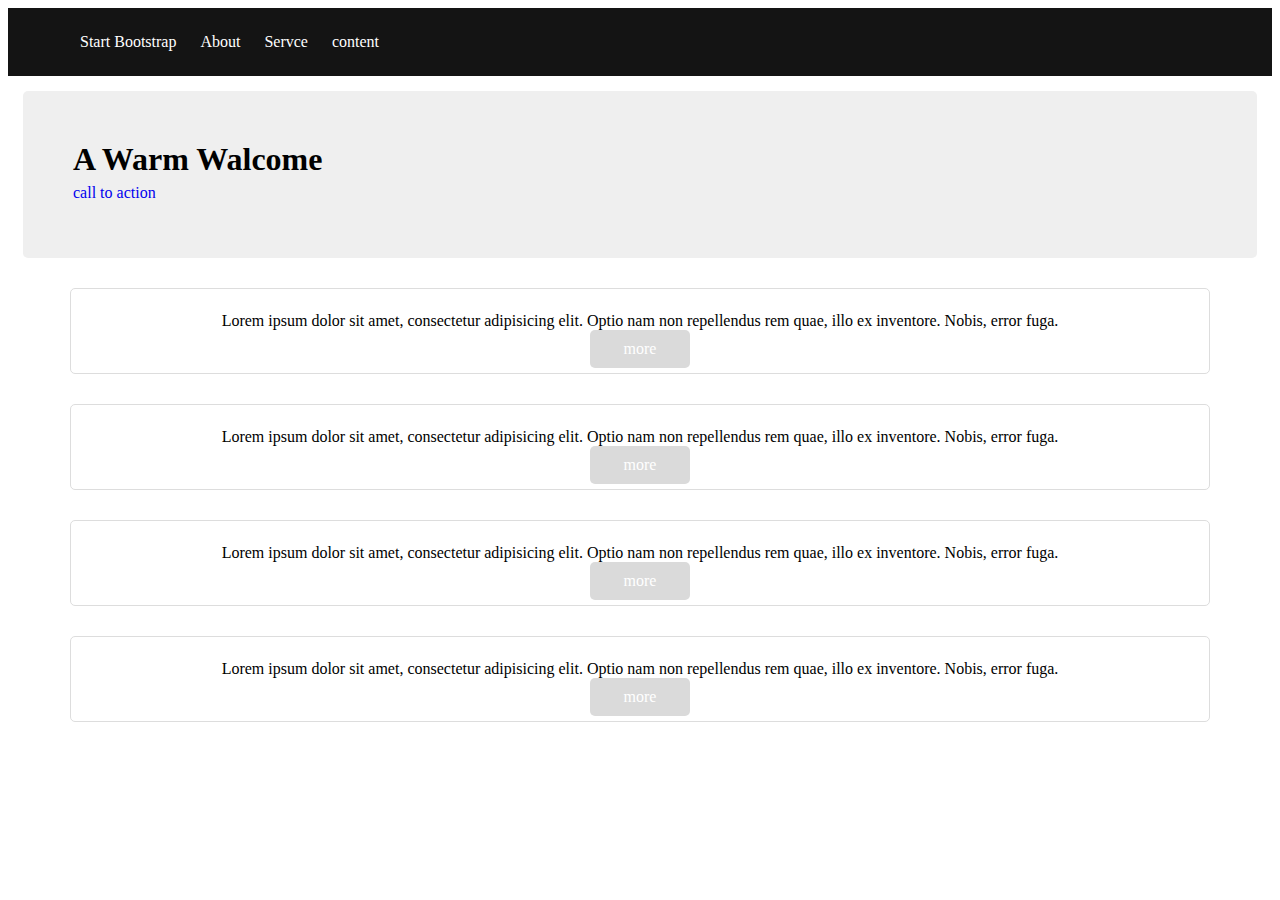
==== sandy web 2016-12-13/index.html @ e2aca7e2 "sandy web 2016-12-13 V0.1" ====
<!DOCTYPE html>
<html lang="en">

<head>
    <meta charset="UTF-8">
    <title>Sandy web 2016-12-13</title>
    <link rel="stylesheet" href="css/basic.css">
    <link rel="stylesheet" href="css/grid.css">
    <link rel="stylesheet" href="css/nav.css">
    <link rel="stylesheet" href="css/theme.css">
    <link rel="stylesheet" href="css/thumbnail.css">
    <link rel="stylesheet" href="css/style.css">
</head>

<body>
    <nav>
        <div class="container">
            <div class="row">
                <div class="col-md-12">
                    <a href="" class="btn btn1">Start Bootstrap</a>
                    <a href="" class="btn btn2">About</a>
                    <a href="" class="btn btn3">Servce</a>
                    <a href="" class="btn btn4">content</a>
                </div>
            </div>
        </div>
    </nav>
    <section>
        <div class="containerfuil">
            <div class="row">
                <div class="col-md-12">
                    <div class="jumbotron">
                        <h1>A Warm Walcome</h1>
                        <a href="#" class="btn-lg">call to action</a>
                    </div>

                </div>
            </div>
        </div>
    </section>
    <section>
        <div class="container">
            <div class="row">
                <div class="col-md-3">
                    <div class="thumbnail">
                        <img src="https://source.unsplash.com/300x300" alt="">
                        <p>Lorem ipsum dolor sit amet, consectetur adipisicing elit. Optio nam non repellendus rem quae, illo ex inventore. Nobis, error fuga.</p>
                        <a href="#" class="btn btn-primary">more</a>
                    </div>
                </div>
                <div class="col-md-3">
                    <div class="thumbnail">
                        <img src="https://source.unsplash.com/300x300" alt="">
                        <p>Lorem ipsum dolor sit amet, consectetur adipisicing elit. Optio nam non repellendus rem quae, illo ex inventore. Nobis, error fuga.</p>
                        <a href="#" class="btn btn-primary">more</a>
                    </div>
                </div>
                <div class="col-md-3">
                    <div class="thumbnail">
                        <img src="https://source.unsplash.com/300x300" alt="">
                        <p>Lorem ipsum dolor sit amet, consectetur adipisicing elit. Optio nam non repellendus rem quae, illo ex inventore. Nobis, error fuga.</p> <a href="#" class="btn btn-primary">more</a>
                    </div>
                </div>
                <div class="col-md-3">
                    <div class="thumbnail">
                        <img src="https://source.unsplash.com/300x300" alt="">
                        <p>Lorem ipsum dolor sit amet, consectetur adipisicing elit. Optio nam non repellendus rem quae, illo ex inventore. Nobis, error fuga.</p>
                        <a href="#" class="btn btn-primary">more</a>
                    </div>
                </div>
            </div>
        </div>
    </section>



</body>

</html>
---- sandy web 2016-12-13/css/basic.css ----
/* box model 設定*/

* {
    box-sizing: border-box;
}


/* Reset CSS */

h1,
h2,
h3,
h4,
h5,
h6,
div,
p,
header,
footer,
aside,
article,
section blockquote {
    margin: 0;
    padding: 0;
}
---- sandy web 2016-12-13/css/grid.css ----
/* 網格模組 */


/* 容器 */

.container,
.container-fluid {
    width: 100%;
    margin-right: auto;
    margin-left: auto;
}


/* row的設定 */

.row:after {
    content: "";
    display: block;
    clear: both;
}


/* col 的設定 */

[class^="col-"] {
    /*行動優先*/
    width: 100%;
    float: left;
    padding: 15px;
}


/* 超小螢幕 */

@media screen and (max-width:768px) {
    .col-xs-1 {
        width: calc(100% * 1 / 12);
    }
    .col-xs-2 {
        width: calc(100% * 2 / 12);
    }
    .col-xs-3 {
        width: calc(100% * 3 / 12);
    }
    .col-xs-4 {
        width: calc(100% * 4 / 12);
    }
    .col-xs-5 {
        width: calc(100% * 5 / 12);
    }
    .col-xs-6 {
        width: calc(100% * 6 / 12);
    }
    .col-xs-7 {
        width: calc(100% * 7 / 12);
    }
    .col-xs-8 {
        width: calc(100% * 8 / 12);
    }
    .col-xs-9 {
        width: calc(100% * 9 / 12);
    }
    .col-xs-10 {
        width: calc(100% * 10 / 12);
    }
    .col-xs-11 {
        width: calc(100% * 11 / 12);
    }
    .col-xs-12 {
        width: calc(100% * 12 / 12);
    }
}


/* 小螢幕 */

@media screen and (min-width:768px) and (max-width:997px) {
    .container {
        width: 750px;
    }
    .col-sm-1 {
        width: calc(100% * 1 / 12);
    }
    .col-sm-2 {
        width: calc(100% * 2 / 12);
    }
    .col-sm-3 {
        width: calc(100% * 3 / 12);
    }
    .col-sm-4 {
        width: calc(100% * 4 / 12);
    }
    .col-sm-5 {
        width: calc(100% * 5 / 12);
    }
    .col-sm-6 {
        width: calc(100% * 6 / 12);
    }
    .col-sm-7 {
        width: calc(100% * 7 / 12);
    }
    .col-sm-8 {
        width: calc(100% * 8 / 12);
    }
    .col-sm-9 {
        width: calc(100% * 9 / 12);
    }
    .col-sm-10 {
        width: calc(100% * 10 / 12);
    }
    .col-sm-11 {
        width: calc(100% * 11 / 12);
    }
    .col-sm-12 {
        width: calc(100% * 12 / 12);
    }
}


/* 中螢幕 */

@media screen and (min-width:997px) and (max-width:1200px) {
    .container {
        width: 970px;
    }
    .col-md-1 {
        width: calc(100% * 1 / 12);
    }
    .col-md-2 {
        width: calc(100% * 2 / 12);
    }
    .col-md-3 {
        width: calc(100% * 3 / 12);
    }
    .col-md-4 {
        width: calc(100% * 4 / 12);
    }
    .col-md-5 {
        width: calc(100% * 5 / 12);
    }
    .col-md-6 {
        width: calc(100% * 6 / 12);
    }
    .col-md-7 {
        width: calc(100% * 7 / 12);
    }
    .col-md-8 {
        width: calc(100% * 8 / 12);
    }
    .col-md-9 {
        width: calc(100% * 9 / 12);
    }
    .col-md-10 {
        width: calc(100% * 10 / 12);
    }
    .col-md-11 {
        width: calc(100% * 11 / 12);
    }
    .col-md-12 {
        width: calc(100% * 12 / 12);
    }
}


/* 大螢幕 */

@media screen and (min-width:1200px) {
    .container {
        width: 1170px;
    }
    .col-lg-1 {
        width: calc(100% * 1 / 12);
    }
    .col-lg-2 {
        width: calc(100% * 2 / 12);
    }
    .col-lg-3 {
        width: calc(100% * 3 / 12);
    }
    .col-lg-4 {
        width: calc(100% * 4 / 12);
    }
    .col-lg-5 {
        width: calc(100% * 5 / 12);
    }
    .col-lg-6 {
        width: calc(100% * 6 / 12);
    }
    .col-lg-7 {
        width: calc(100% * 7 / 12);
    }
    .col-lg-8 {
        width: calc(100% * 8 / 12);
    }
    .col-lg-9 {
        width: calc(100% * 9 / 12);
    }
    .col-lg-10 {
        width: calc(100% * 10 / 12);
    }
    .col-lg-11 {
        width: calc(100% * 11 / 12);
    }
    .col-lg-12 {
        width: calc(100% * 12 / 12);
    }
}
---- sandy web 2016-12-13/css/nav.css ----
/* 導覽列模組 */

nav li>ul {
    display: none;
}

nav li:hover>ul {
    display: block;
}

nav ul {
    padding: 2px;
}

nav li {
    list-style-type: none;
}

nav li>ul>li {}

nav {
    background-color: #141414;
}
---- sandy web 2016-12-13/css/theme.css ----
.jumbotron {
    background-color: #efefef;
    padding: 50px;
    border-radius: 5px;
}

.thumbnail {
    text-align: center;
}

.btn {
    display: inline-block;
    text-align: center;
    border-radius: 5px;
    color: white;
    text-decoration: none;
    padding: 10px;
}

.btn-lg {
    width: 80px;
    height: 30px;
    line-height: 30px;
    text-decoration: none;
}

.btn-primary {
    background-color: rgba(214, 214, 214, 0.9);
    color: white;
    width: 100px;
}
---- sandy web 2016-12-13/css/thumbnail.css ----
/* 圖片模組 */

.thumbnail {
    border: 1px solid #ddd;
    padding: 5px;
    border-radius: 5px;
}

.thumbnail img {
    /* RWD Image*/
    max-width: 100%;
}

.thumbnail .caption h3 {
    font-size: 1em;
}

.thumbnail .caption p {
    font-size: 0.75em;
}
---- sandy web 2016-12-13/css/style.css ----

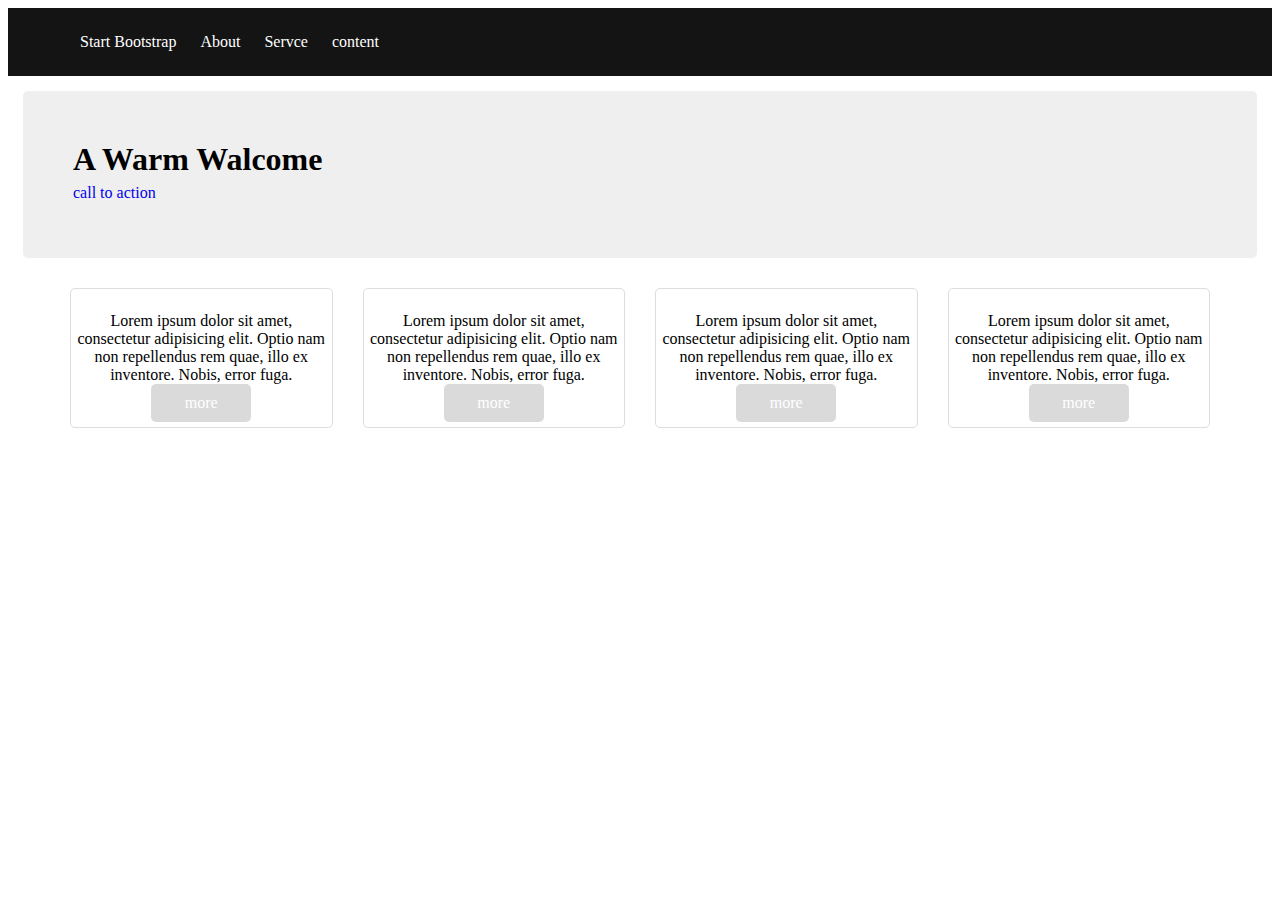
==== commit 128c9282: "1223 commit" ====
--- a/sandy web 2016-12-13/index.html
+++ b/sandy web 2016-12-13/index.html
@@ -41,27 +41,27 @@
     <section>
         <div class="container">
             <div class="row">
-                <div class="col-md-3">
+                <div class="col-lg-3">
                     <div class="thumbnail">
                         <img src="https://source.unsplash.com/300x300" alt="">
                         <p>Lorem ipsum dolor sit amet, consectetur adipisicing elit. Optio nam non repellendus rem quae, illo ex inventore. Nobis, error fuga.</p>
                         <a href="#" class="btn btn-primary">more</a>
                     </div>
                 </div>
-                <div class="col-md-3">
+                <div class="col-lg-3">
                     <div class="thumbnail">
                         <img src="https://source.unsplash.com/300x300" alt="">
                         <p>Lorem ipsum dolor sit amet, consectetur adipisicing elit. Optio nam non repellendus rem quae, illo ex inventore. Nobis, error fuga.</p>
                         <a href="#" class="btn btn-primary">more</a>
                     </div>
                 </div>
-                <div class="col-md-3">
+                <div class="col-lg-3">
                     <div class="thumbnail">
                         <img src="https://source.unsplash.com/300x300" alt="">
                         <p>Lorem ipsum dolor sit amet, consectetur adipisicing elit. Optio nam non repellendus rem quae, illo ex inventore. Nobis, error fuga.</p> <a href="#" class="btn btn-primary">more</a>
                     </div>
                 </div>
-                <div class="col-md-3">
+                <div class="col-lg-3">
                     <div class="thumbnail">
                         <img src="https://source.unsplash.com/300x300" alt="">
                         <p>Lorem ipsum dolor sit amet, consectetur adipisicing elit. Optio nam non repellendus rem quae, illo ex inventore. Nobis, error fuga.</p>
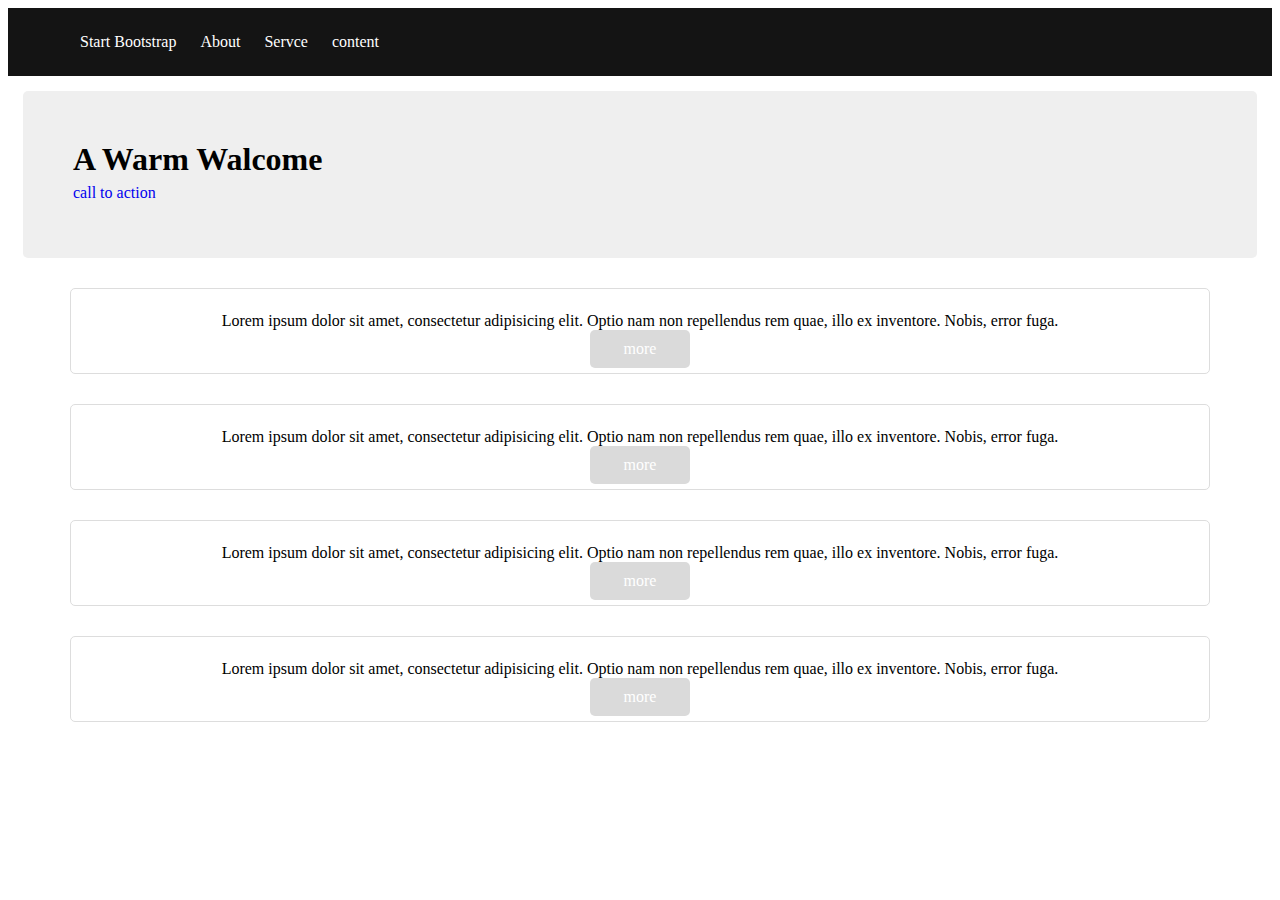
==== commit 7d592000: "Revert "1223 commit"" ====
--- a/sandy web 2016-12-13/index.html
+++ b/sandy web 2016-12-13/index.html
@@ -41,27 +41,27 @@
     <section>
         <div class="container">
             <div class="row">
-                <div class="col-lg-3">
+                <div class="col-md-3">
                     <div class="thumbnail">
                         <img src="https://source.unsplash.com/300x300" alt="">
                         <p>Lorem ipsum dolor sit amet, consectetur adipisicing elit. Optio nam non repellendus rem quae, illo ex inventore. Nobis, error fuga.</p>
                         <a href="#" class="btn btn-primary">more</a>
                     </div>
                 </div>
-                <div class="col-lg-3">
+                <div class="col-md-3">
                     <div class="thumbnail">
                         <img src="https://source.unsplash.com/300x300" alt="">
                         <p>Lorem ipsum dolor sit amet, consectetur adipisicing elit. Optio nam non repellendus rem quae, illo ex inventore. Nobis, error fuga.</p>
                         <a href="#" class="btn btn-primary">more</a>
                     </div>
                 </div>
-                <div class="col-lg-3">
+                <div class="col-md-3">
                     <div class="thumbnail">
                         <img src="https://source.unsplash.com/300x300" alt="">
                         <p>Lorem ipsum dolor sit amet, consectetur adipisicing elit. Optio nam non repellendus rem quae, illo ex inventore. Nobis, error fuga.</p> <a href="#" class="btn btn-primary">more</a>
                     </div>
                 </div>
-                <div class="col-lg-3">
+                <div class="col-md-3">
                     <div class="thumbnail">
                         <img src="https://source.unsplash.com/300x300" alt="">
                         <p>Lorem ipsum dolor sit amet, consectetur adipisicing elit. Optio nam non repellendus rem quae, illo ex inventore. Nobis, error fuga.</p>
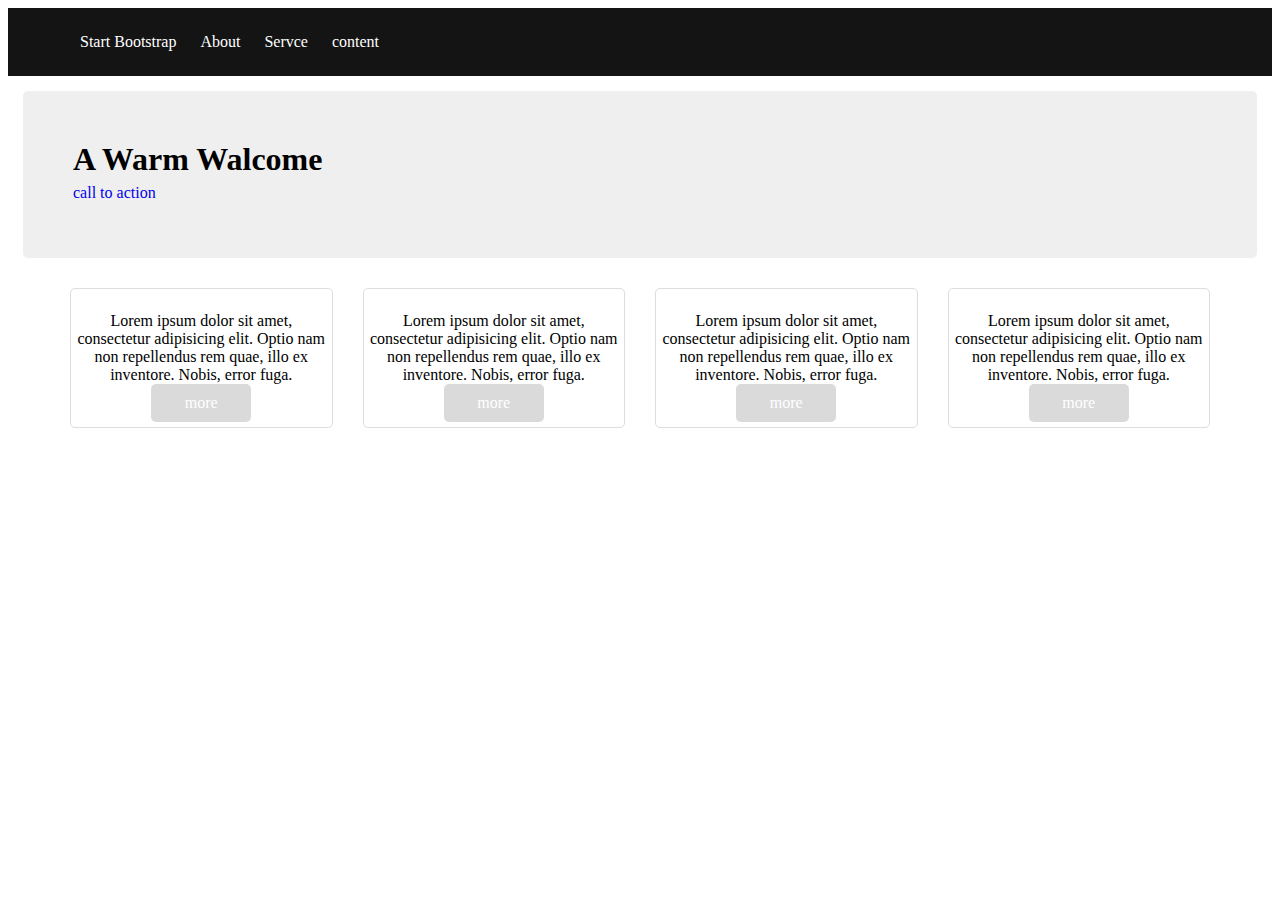
==== commit 6bca9b87: "Revert "Revert "1223 commit""" ====
--- a/sandy web 2016-12-13/index.html
+++ b/sandy web 2016-12-13/index.html
@@ -41,27 +41,27 @@
     <section>
         <div class="container">
             <div class="row">
-                <div class="col-md-3">
+                <div class="col-lg-3">
                     <div class="thumbnail">
                         <img src="https://source.unsplash.com/300x300" alt="">
                         <p>Lorem ipsum dolor sit amet, consectetur adipisicing elit. Optio nam non repellendus rem quae, illo ex inventore. Nobis, error fuga.</p>
                         <a href="#" class="btn btn-primary">more</a>
                     </div>
                 </div>
-                <div class="col-md-3">
+                <div class="col-lg-3">
                     <div class="thumbnail">
                         <img src="https://source.unsplash.com/300x300" alt="">
                         <p>Lorem ipsum dolor sit amet, consectetur adipisicing elit. Optio nam non repellendus rem quae, illo ex inventore. Nobis, error fuga.</p>
                         <a href="#" class="btn btn-primary">more</a>
                     </div>
                 </div>
-                <div class="col-md-3">
+                <div class="col-lg-3">
                     <div class="thumbnail">
                         <img src="https://source.unsplash.com/300x300" alt="">
                         <p>Lorem ipsum dolor sit amet, consectetur adipisicing elit. Optio nam non repellendus rem quae, illo ex inventore. Nobis, error fuga.</p> <a href="#" class="btn btn-primary">more</a>
                     </div>
                 </div>
-                <div class="col-md-3">
+                <div class="col-lg-3">
                     <div class="thumbnail">
                         <img src="https://source.unsplash.com/300x300" alt="">
                         <p>Lorem ipsum dolor sit amet, consectetur adipisicing elit. Optio nam non repellendus rem quae, illo ex inventore. Nobis, error fuga.</p>
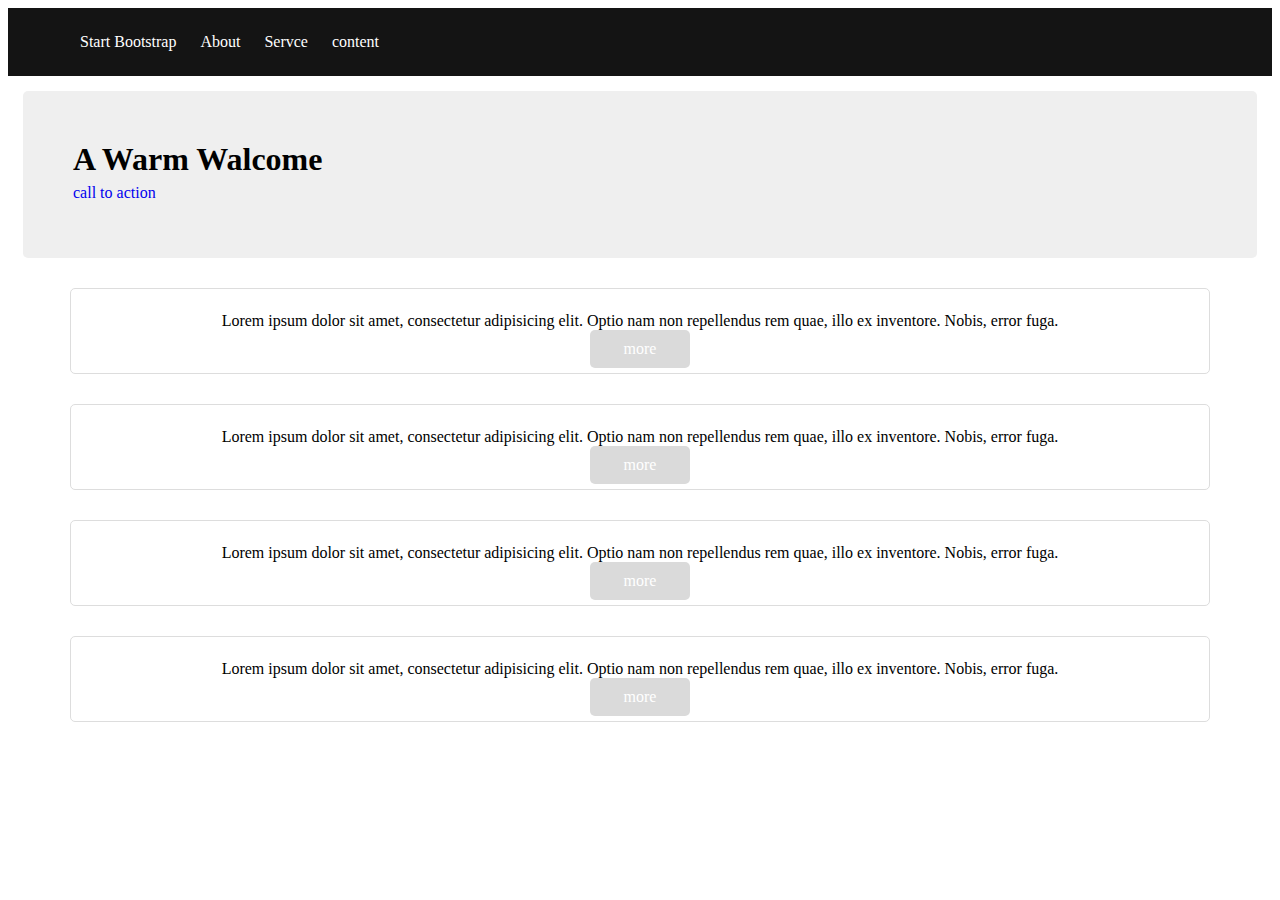
==== commit 08cbc044: "Revert "1223 commit"" ====
--- a/sandy web 2016-12-13/index.html
+++ b/sandy web 2016-12-13/index.html
@@ -41,27 +41,27 @@
     <section>
         <div class="container">
             <div class="row">
-                <div class="col-lg-3">
+                <div class="col-md-3">
                     <div class="thumbnail">
                         <img src="https://source.unsplash.com/300x300" alt="">
                         <p>Lorem ipsum dolor sit amet, consectetur adipisicing elit. Optio nam non repellendus rem quae, illo ex inventore. Nobis, error fuga.</p>
                         <a href="#" class="btn btn-primary">more</a>
                     </div>
                 </div>
-                <div class="col-lg-3">
+                <div class="col-md-3">
                     <div class="thumbnail">
                         <img src="https://source.unsplash.com/300x300" alt="">
                         <p>Lorem ipsum dolor sit amet, consectetur adipisicing elit. Optio nam non repellendus rem quae, illo ex inventore. Nobis, error fuga.</p>
                         <a href="#" class="btn btn-primary">more</a>
                     </div>
                 </div>
-                <div class="col-lg-3">
+                <div class="col-md-3">
                     <div class="thumbnail">
                         <img src="https://source.unsplash.com/300x300" alt="">
                         <p>Lorem ipsum dolor sit amet, consectetur adipisicing elit. Optio nam non repellendus rem quae, illo ex inventore. Nobis, error fuga.</p> <a href="#" class="btn btn-primary">more</a>
                     </div>
                 </div>
-                <div class="col-lg-3">
+                <div class="col-md-3">
                     <div class="thumbnail">
                         <img src="https://source.unsplash.com/300x300" alt="">
                         <p>Lorem ipsum dolor sit amet, consectetur adipisicing elit. Optio nam non repellendus rem quae, illo ex inventore. Nobis, error fuga.</p>
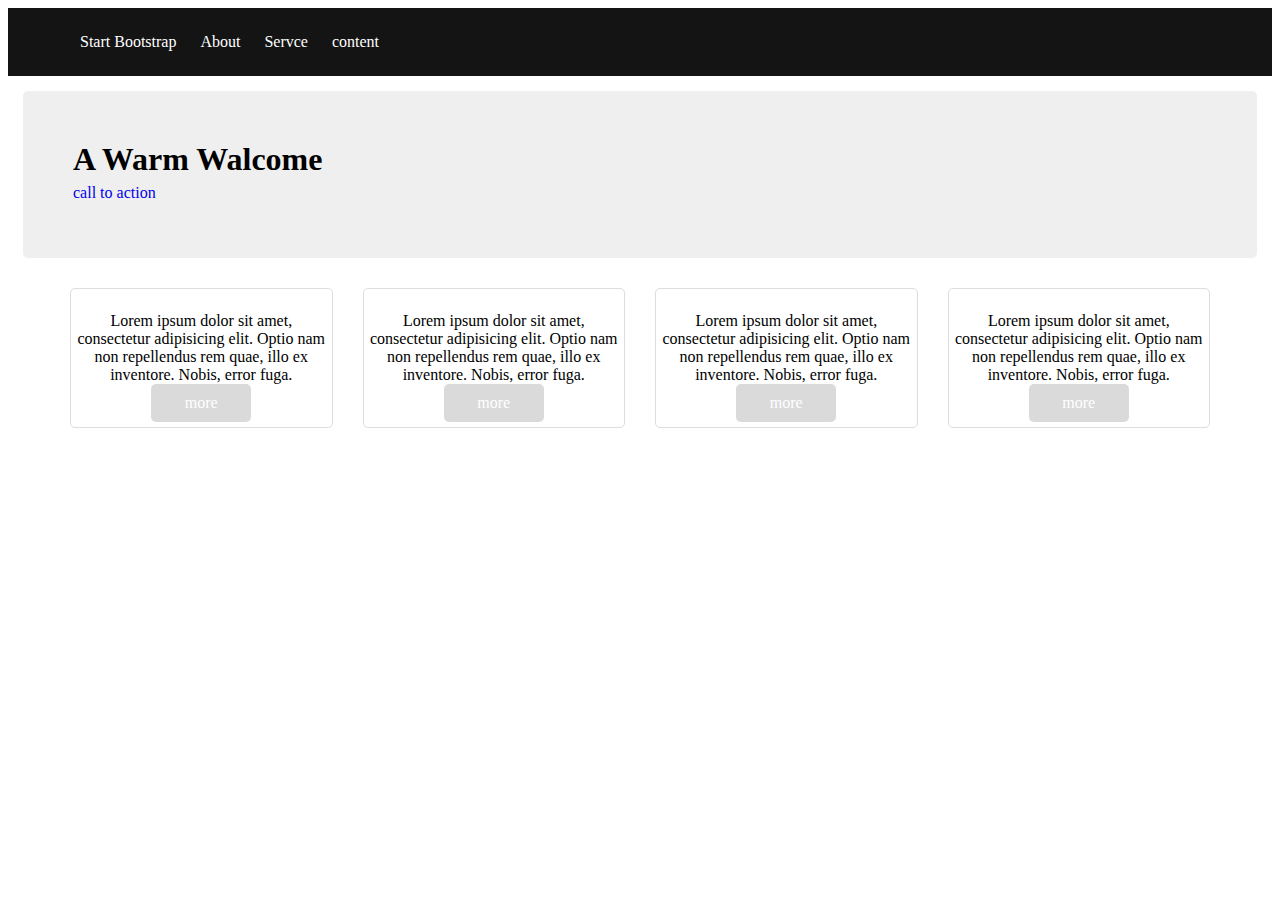
==== commit feb5190c: "Revert "Revert "1223 commit""" ====
--- a/sandy web 2016-12-13/index.html
+++ b/sandy web 2016-12-13/index.html
@@ -41,27 +41,27 @@
     <section>
         <div class="container">
             <div class="row">
-                <div class="col-md-3">
+                <div class="col-lg-3">
                     <div class="thumbnail">
                         <img src="https://source.unsplash.com/300x300" alt="">
                         <p>Lorem ipsum dolor sit amet, consectetur adipisicing elit. Optio nam non repellendus rem quae, illo ex inventore. Nobis, error fuga.</p>
                         <a href="#" class="btn btn-primary">more</a>
                     </div>
                 </div>
-                <div class="col-md-3">
+                <div class="col-lg-3">
                     <div class="thumbnail">
                         <img src="https://source.unsplash.com/300x300" alt="">
                         <p>Lorem ipsum dolor sit amet, consectetur adipisicing elit. Optio nam non repellendus rem quae, illo ex inventore. Nobis, error fuga.</p>
                         <a href="#" class="btn btn-primary">more</a>
                     </div>
                 </div>
-                <div class="col-md-3">
+                <div class="col-lg-3">
                     <div class="thumbnail">
                         <img src="https://source.unsplash.com/300x300" alt="">
                         <p>Lorem ipsum dolor sit amet, consectetur adipisicing elit. Optio nam non repellendus rem quae, illo ex inventore. Nobis, error fuga.</p> <a href="#" class="btn btn-primary">more</a>
                     </div>
                 </div>
-                <div class="col-md-3">
+                <div class="col-lg-3">
                     <div class="thumbnail">
                         <img src="https://source.unsplash.com/300x300" alt="">
                         <p>Lorem ipsum dolor sit amet, consectetur adipisicing elit. Optio nam non repellendus rem quae, illo ex inventore. Nobis, error fuga.</p>
